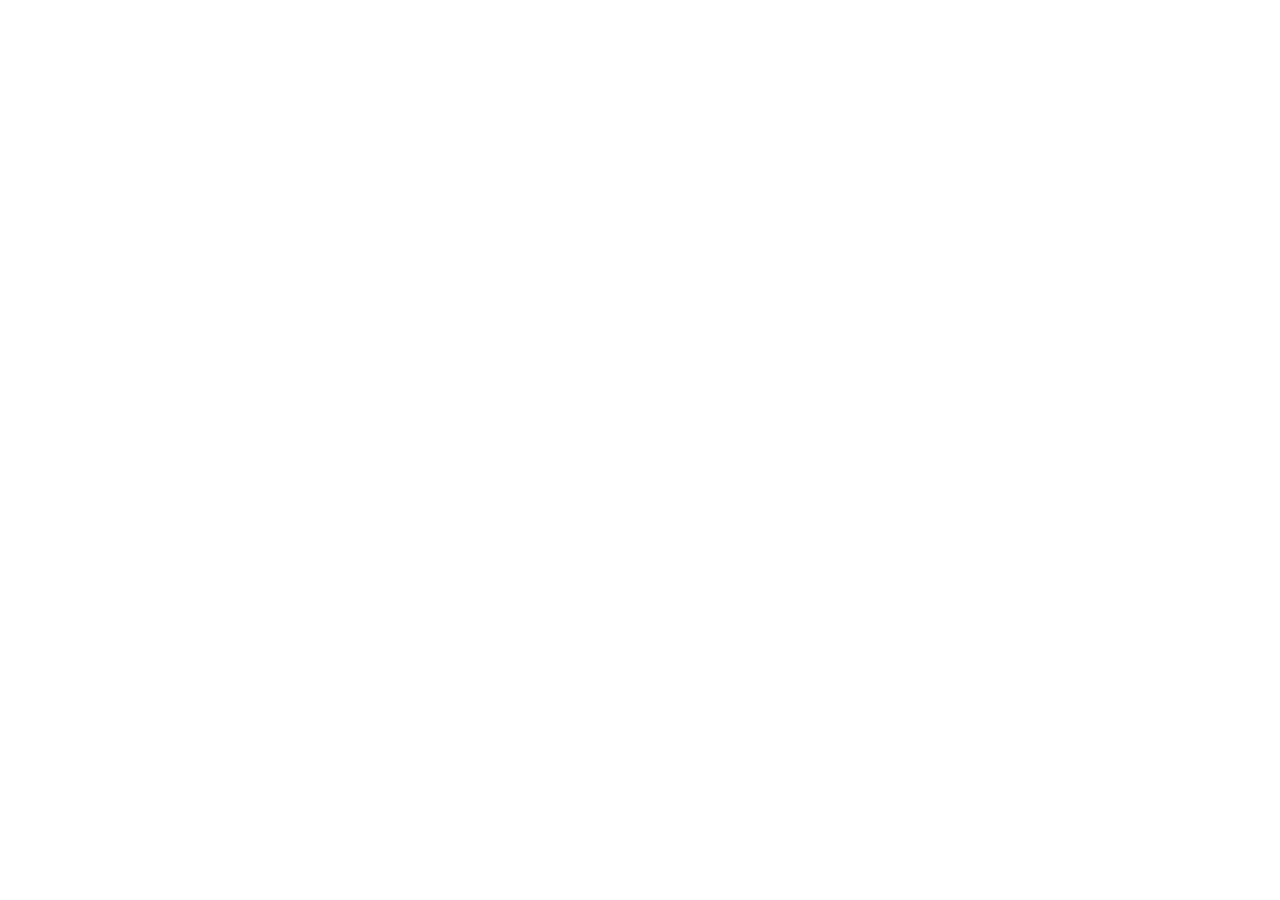
==== index.html @ cef0a58e "Inicio de la segunda parte del parcial -Estructura de los archivos HTML. -Creación de la hoja de est" ====
<!DOCTYPE html>
<html lang="es">
    <head>
        <meta charset="UTF-8">
        <title></title>
         <!--Link a la hoja de estilos-->
         <link href="css/estilos.css" rel="stylesheet">
         <!--Link a la tipografia de Google-->
    </head>
</html>
<body>
    <!--Información de presentación de la página (títulos, subtítulos y menú de navegación.)-->
    <!--Contenido principal del sitio-->
    <!--Pie de página-->
</body>
---- css/estilos.css ----
/*Estilos para el recuperatorio de la segunda parte del primer parcial.*/
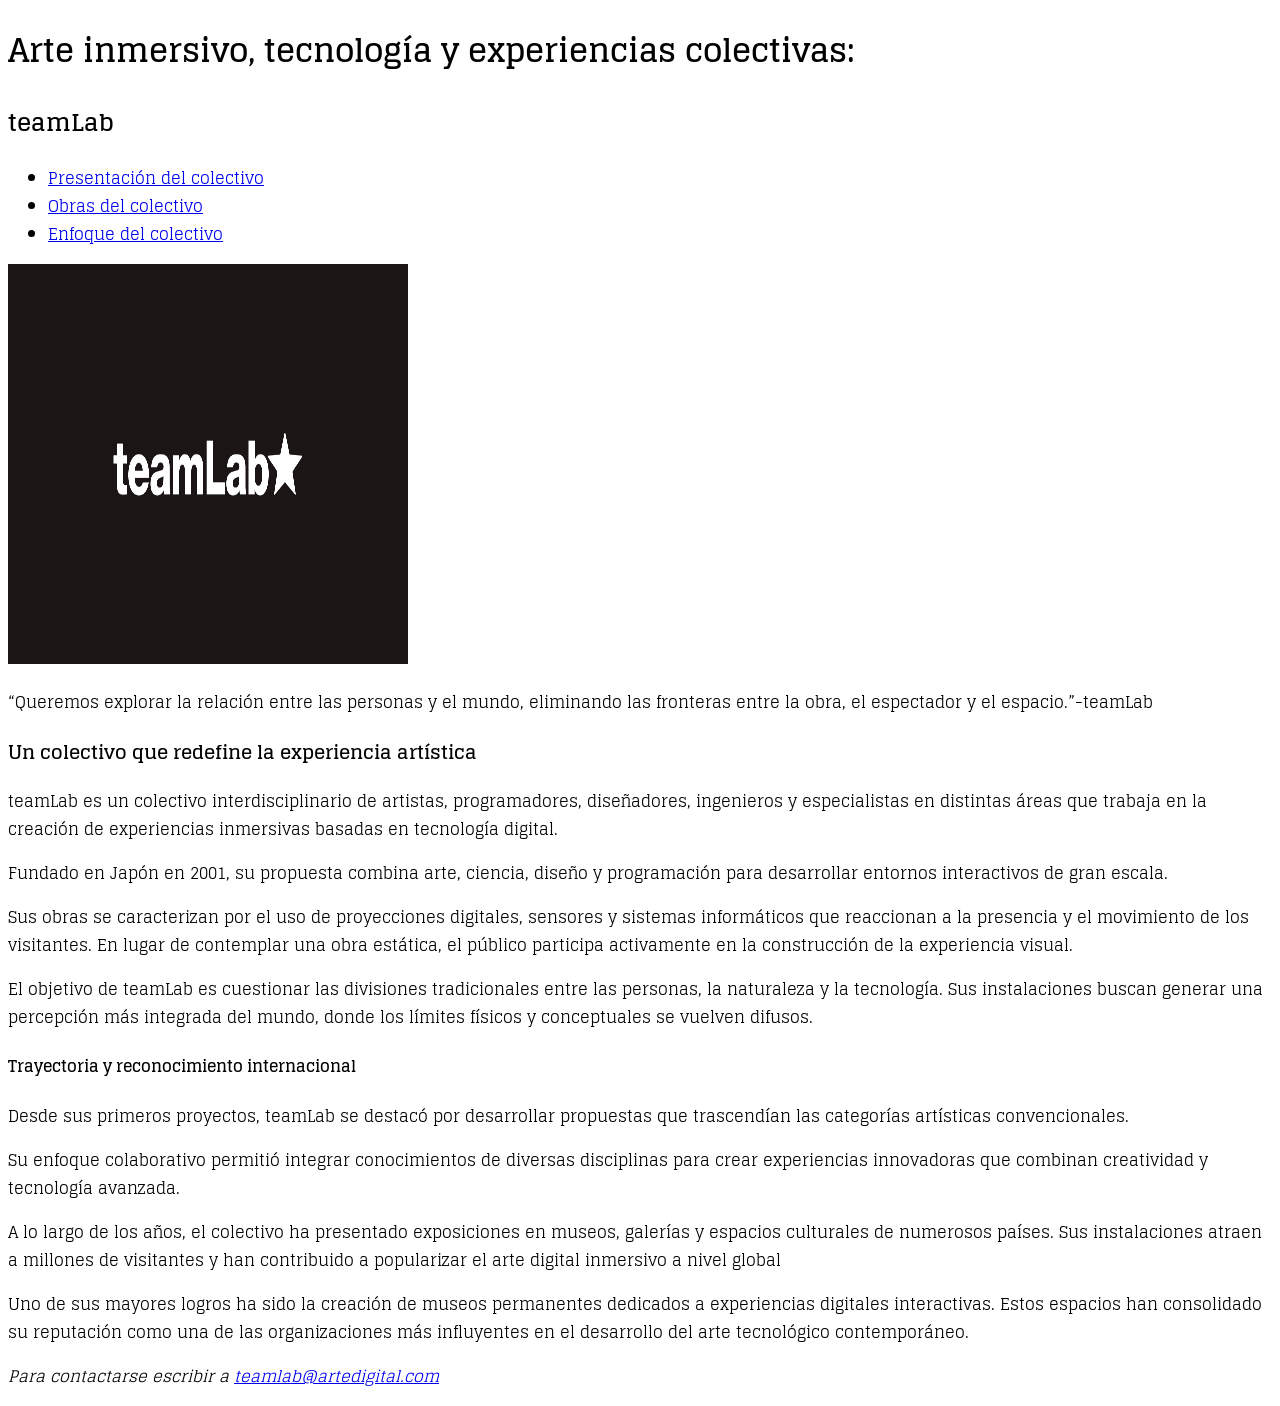
==== commit d3e6ece7: "Contenido de la página -Link a la tipografía de Google. -Incrustación de imágenes. -Encabezado. -Con" ====
--- a/index.html
+++ b/index.html
@@ -2,14 +2,53 @@
 <html lang="es">
     <head>
         <meta charset="UTF-8">
-        <title></title>
+        <title>Presentación del colectivo teamLab</title>
          <!--Link a la hoja de estilos-->
          <link href="css/estilos.css" rel="stylesheet">
          <!--Link a la tipografia de Google-->
+         <link rel="preconnect" href="https://fonts.googleapis.com">
+        <link rel="preconnect" href="https://fonts.gstatic.com" crossorigin>
+        <link href="https://fonts.googleapis.com/css2?family=Glegoo:wght@400;700&display=swap" rel="stylesheet">
     </head>
-</html>
-<body>
+    <body>
     <!--Información de presentación de la página (títulos, subtítulos y menú de navegación.)-->
-    <!--Contenido principal del sitio-->
+    <header>
+        <!--Encabezado-->
+        <h1>Arte inmersivo, tecnología y experiencias colectivas:</h1>
+        <h2>teamLab</h2>
+        <!--Menú de navegación-->
+        <nav>
+            <ul>
+                <li><a href="index.html">Presentación del colectivo</a></li>
+                <li><a href="obras.html">Obras del colectivo</a></li>
+                <li><a href="enfoque.html">Enfoque del colectivo</a></li>
+            </ul>
+        </nav>
+    </header>
+    <!--Contenido principal de la página-->
+    <main>
+        <section>
+            <img src="img/teamlab-0.png" height="400" width="400">
+            <p><q cite="https://www.teamlab.art/es/about/">Queremos explorar la relación entre las personas y el mundo, eliminando las fronteras entre la obra, el espectador y el espacio.</q>-teamLab</p>
+            <h3>Un colectivo que redefine la experiencia artística</h3>
+            <p>teamLab es un colectivo interdisciplinario de artistas, programadores, diseñadores, ingenieros y especialistas en distintas áreas que trabaja en la creación de experiencias inmersivas basadas en tecnología digital.</p>
+            <p>Fundado en Japón en 2001, su propuesta combina arte, ciencia, diseño y programación para desarrollar entornos interactivos de gran escala.</p>  
+            <p>Sus obras se caracterizan por el uso de proyecciones digitales, sensores y sistemas informáticos que reaccionan a la presencia y el movimiento de los visitantes.
+            En lugar de contemplar una obra estática, el público participa activamente en la construcción de la experiencia visual.</p>
+            <p>El objetivo de teamLab es cuestionar las divisiones tradicionales entre las personas, la naturaleza y la tecnología. Sus instalaciones buscan generar una percepción más integrada del mundo, donde los límites físicos y conceptuales se vuelven difusos.</p>
+        </section>
+        <aside>
+            <h4>Trayectoria y reconocimiento internacional</h4>
+            <p>Desde sus primeros proyectos, teamLab se destacó por desarrollar propuestas que trascendían las categorías artísticas convencionales.</p> 
+            <p>Su enfoque colaborativo permitió integrar conocimientos de diversas disciplinas para crear experiencias innovadoras que combinan creatividad y tecnología avanzada.</p>
+            <p>A lo largo de los años, el colectivo ha presentado exposiciones en museos, galerías y espacios culturales de numerosos países. Sus instalaciones atraen a millones de visitantes y han contribuido a popularizar el arte digital inmersivo a nivel global</p>
+            <p>Uno de sus mayores logros ha sido la creación de museos permanentes dedicados a experiencias digitales interactivas. Estos espacios han consolidado su reputación como una de las organizaciones más influyentes en el desarrollo del arte tecnológico contemporáneo.</p>
+        </aside>
+    </main>
     <!--Pie de página-->
-</body>+    <footeer>
+        <address>
+            <p>Para contactarse escribir a <a href="mailto:teamlab@artedigital.com">teamlab@artedigital.com</a></p>
+        </address>
+    </footeer>
+    </body>
--- a/css/estilos.css
+++ b/css/estilos.css
@@ -1 +1,4 @@
 /*Estilos para el recuperatorio de la segunda parte del primer parcial.*/
+body {
+    font-family: "Glegoo", sans-serif;
+}
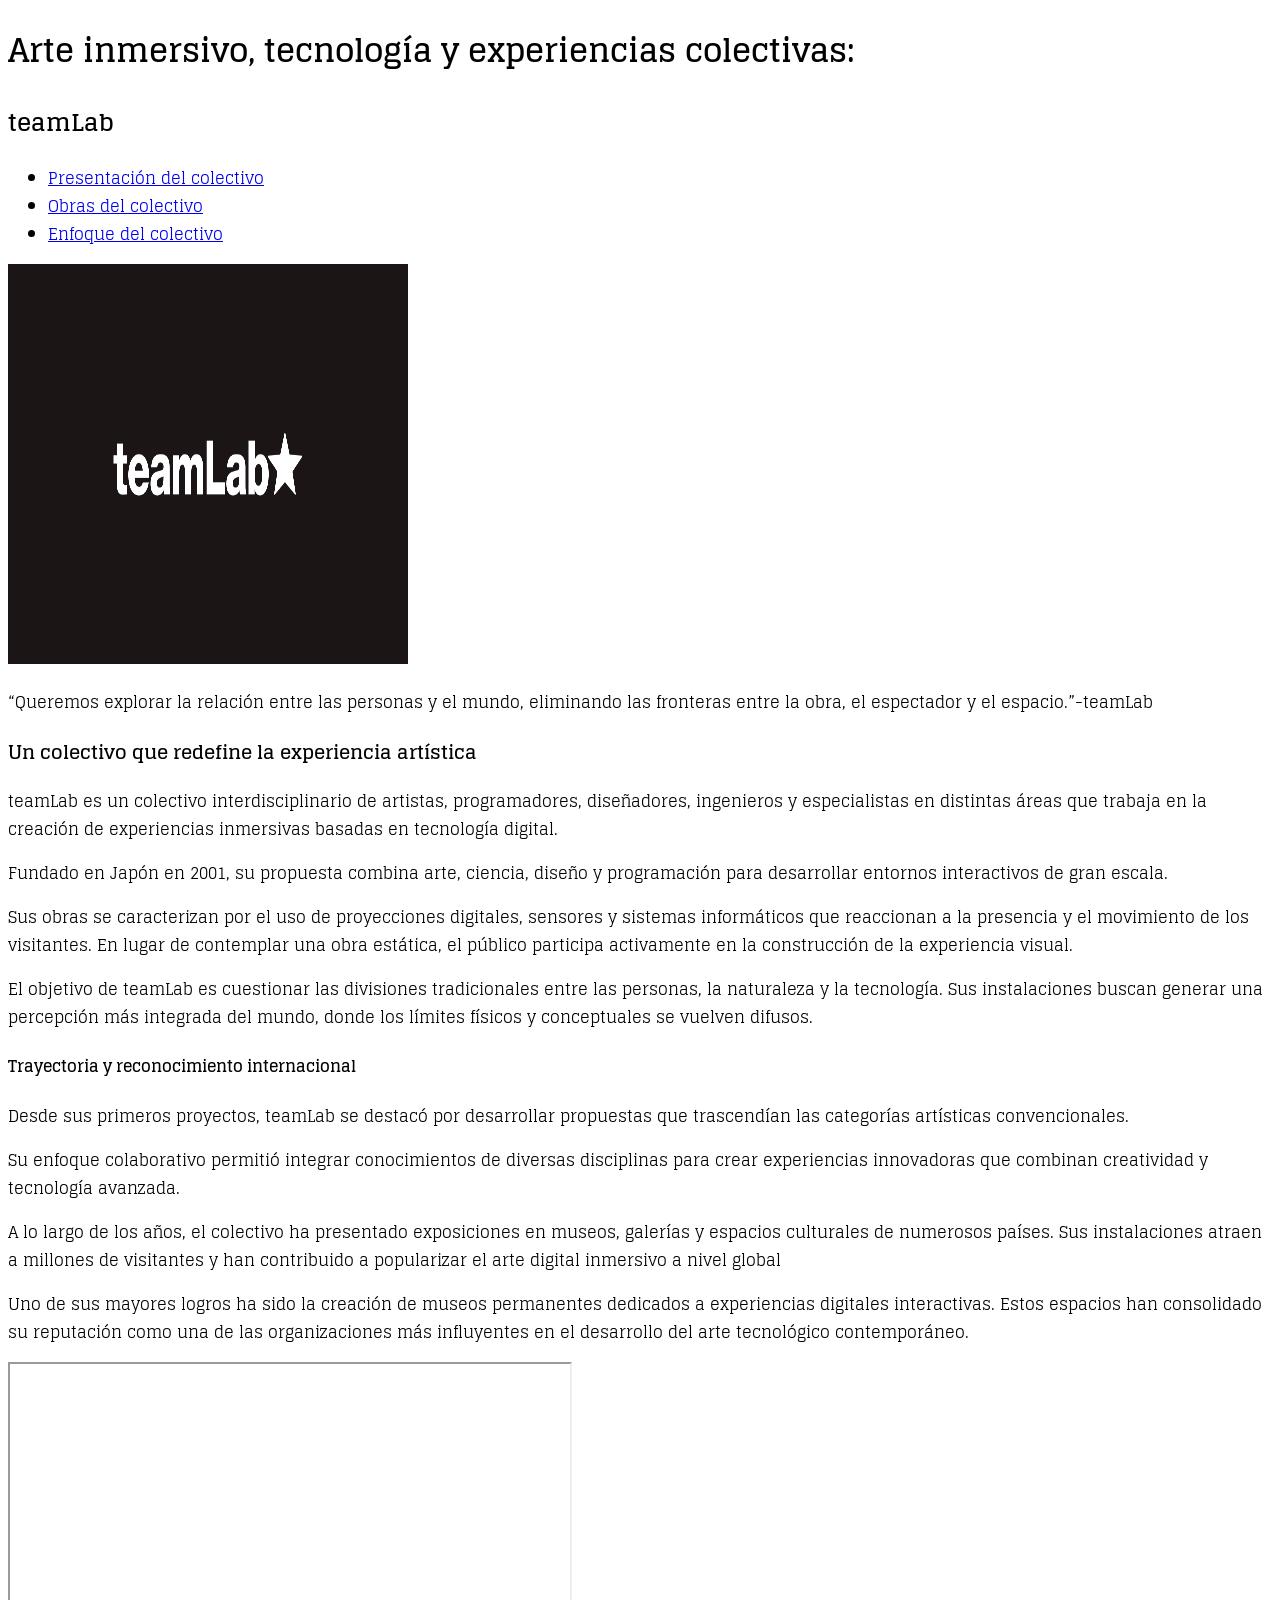
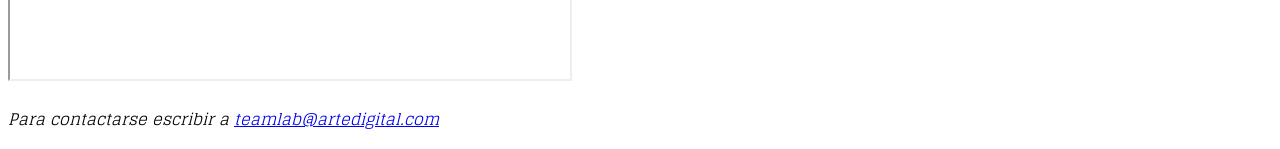
==== commit dda4b4fc: "Contenido de página" ====
--- a/index.html
+++ b/index.html
@@ -44,6 +44,7 @@
             <p>A lo largo de los años, el colectivo ha presentado exposiciones en museos, galerías y espacios culturales de numerosos países. Sus instalaciones atraen a millones de visitantes y han contribuido a popularizar el arte digital inmersivo a nivel global</p>
             <p>Uno de sus mayores logros ha sido la creación de museos permanentes dedicados a experiencias digitales interactivas. Estos espacios han consolidado su reputación como una de las organizaciones más influyentes en el desarrollo del arte tecnológico contemporáneo.</p>
         </aside>
+        <iframe width="560" height="315" src="https://www.youtube.com/embed/watch?v=-uJTk_mRmUY" title="teamLab Planets" allowfullscreen></iframe>
     </main>
     <!--Pie de página-->
     <footeer>
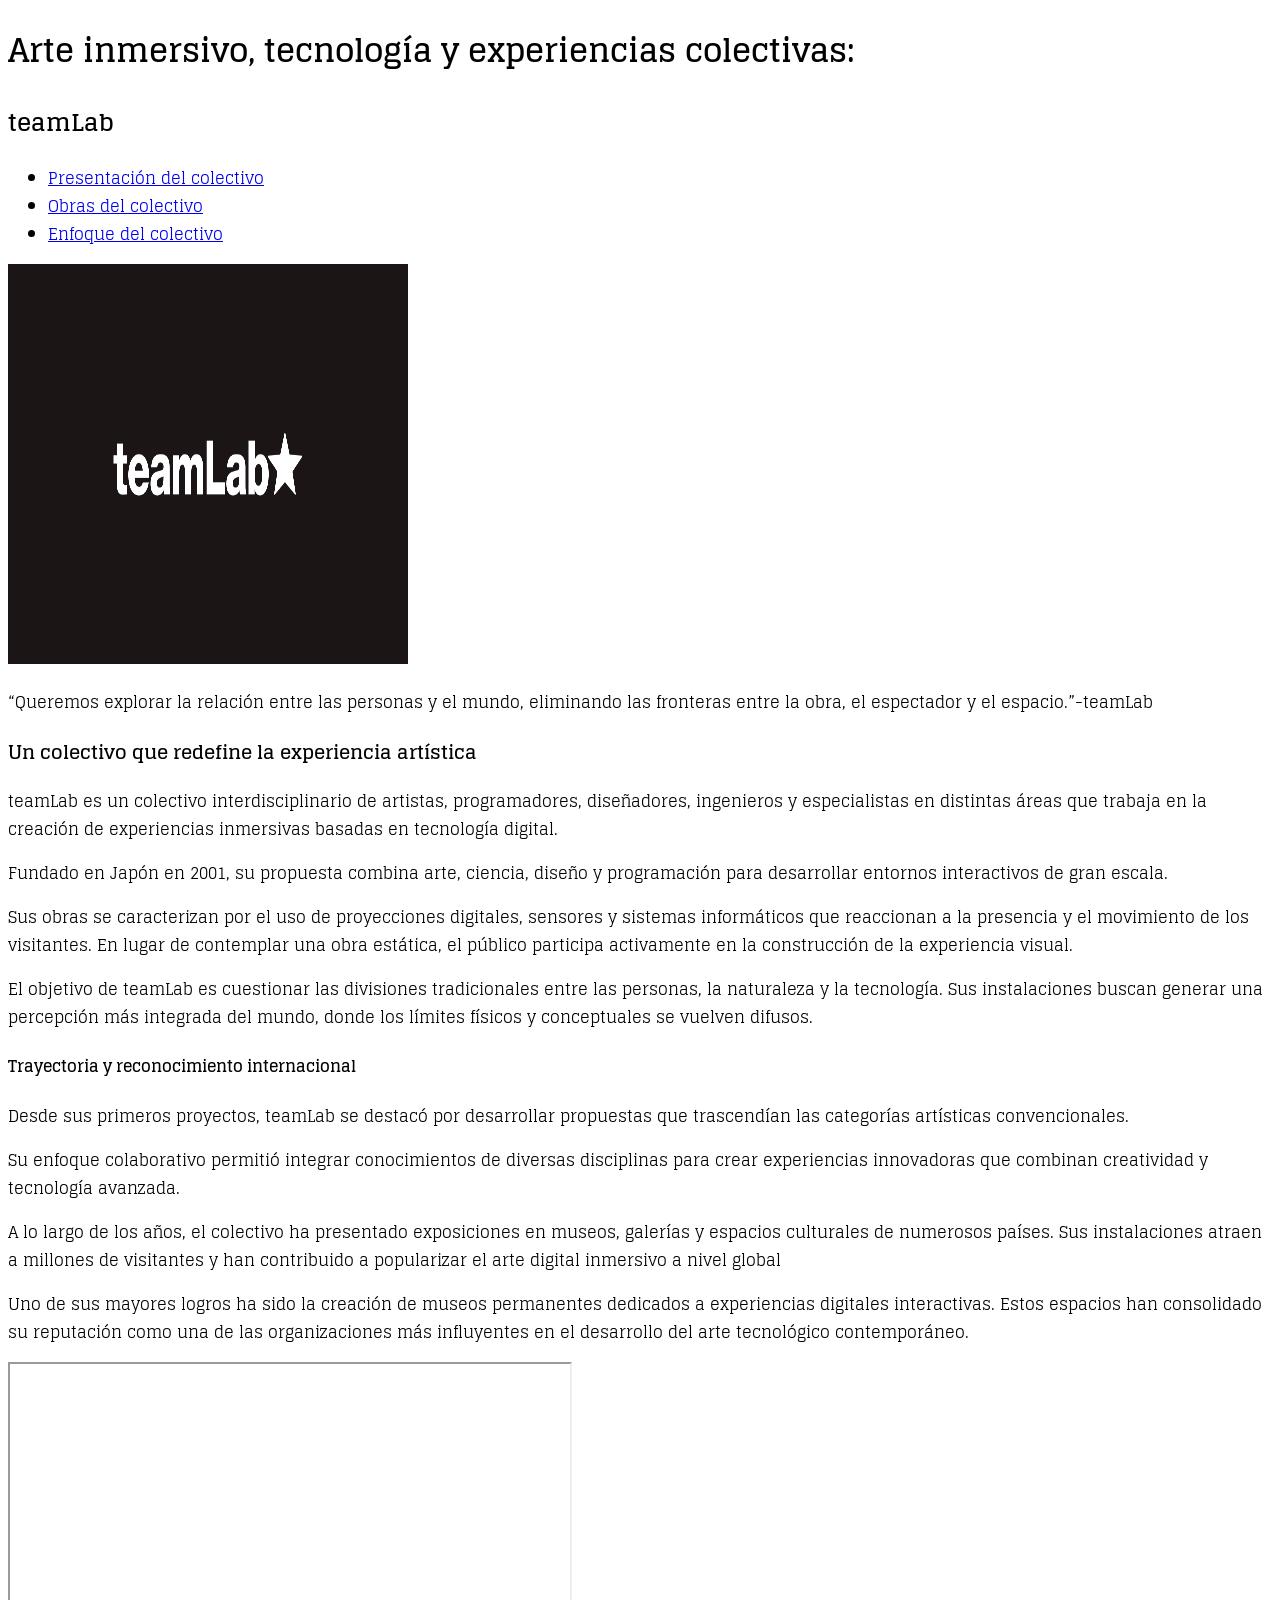
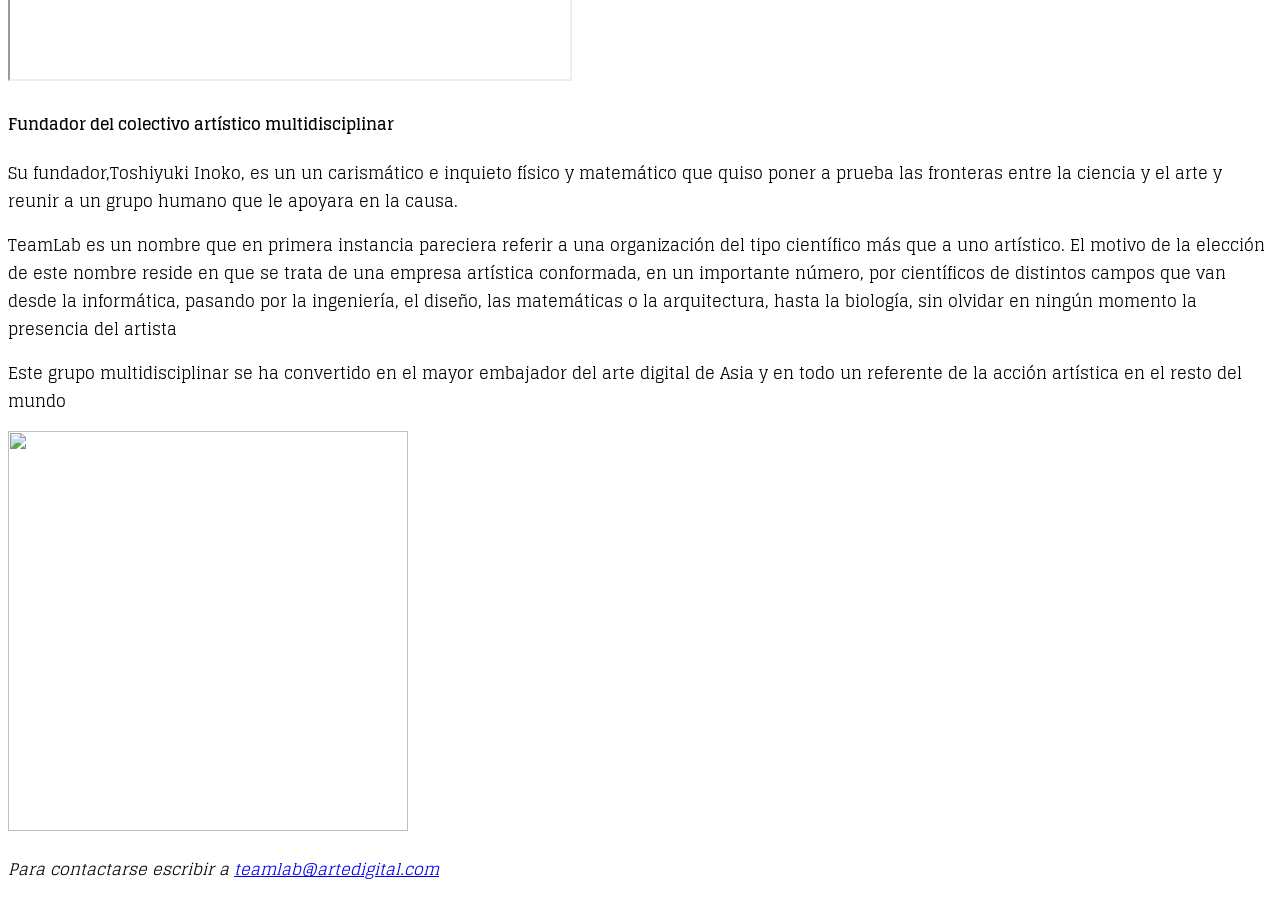
==== commit 068691ab: "Correcciones" ====
--- a/index.html
+++ b/index.html
@@ -11,6 +11,7 @@
         <link href="https://fonts.googleapis.com/css2?family=Glegoo:wght@400;700&display=swap" rel="stylesheet">
     </head>
     <body>
+    <div id="contenedor">
     <!--Información de presentación de la página (títulos, subtítulos y menú de navegación.)-->
     <header>
         <!--Encabezado-->
@@ -36,15 +37,25 @@
             <p>Sus obras se caracterizan por el uso de proyecciones digitales, sensores y sistemas informáticos que reaccionan a la presencia y el movimiento de los visitantes.
             En lugar de contemplar una obra estática, el público participa activamente en la construcción de la experiencia visual.</p>
             <p>El objetivo de teamLab es cuestionar las divisiones tradicionales entre las personas, la naturaleza y la tecnología. Sus instalaciones buscan generar una percepción más integrada del mundo, donde los límites físicos y conceptuales se vuelven difusos.</p>
-        </section>
-        <aside>
+
+        <article>
             <h4>Trayectoria y reconocimiento internacional</h4>
             <p>Desde sus primeros proyectos, teamLab se destacó por desarrollar propuestas que trascendían las categorías artísticas convencionales.</p> 
             <p>Su enfoque colaborativo permitió integrar conocimientos de diversas disciplinas para crear experiencias innovadoras que combinan creatividad y tecnología avanzada.</p>
             <p>A lo largo de los años, el colectivo ha presentado exposiciones en museos, galerías y espacios culturales de numerosos países. Sus instalaciones atraen a millones de visitantes y han contribuido a popularizar el arte digital inmersivo a nivel global</p>
             <p>Uno de sus mayores logros ha sido la creación de museos permanentes dedicados a experiencias digitales interactivas. Estos espacios han consolidado su reputación como una de las organizaciones más influyentes en el desarrollo del arte tecnológico contemporáneo.</p>
-        </aside>
+        </article>
+        
         <iframe width="560" height="315" src="https://www.youtube.com/embed/watch?v=-uJTk_mRmUY" title="teamLab Planets" allowfullscreen></iframe>
+        </section>
+
+        <aside>
+            <h4>Fundador del colectivo artístico multidisciplinar</h4>
+            <p>Su fundador,Toshiyuki Inoko, es un un carismático e inquieto físico y matemático que quiso poner a prueba las fronteras entre la ciencia y el arte y reunir a un grupo humano que le apoyara en la causa.</p>
+            <p>TeamLab es un nombre que en primera instancia pareciera referir a una organización del tipo científico más que a uno artístico. El motivo de la elección de este nombre reside en que se trata de una empresa artística conformada, en un importante número, por científicos de distintos campos que van desde la informática, pasando por la ingeniería, el diseño, las matemáticas o la arquitectura, hasta la biología, sin olvidar en ningún momento la presencia del artista</p>
+            <p>Este grupo multidisciplinar se ha convertido en el mayor embajador del arte digital de Asia y en todo un referente de la acción artística en el resto del mundo</p>
+            <img src="img/toshiyuki_inoko.png" height="400" width="400">
+        </aside>    
     </main>
     <!--Pie de página-->
     <footeer>
@@ -52,4 +63,5 @@
             <p>Para contactarse escribir a <a href="mailto:teamlab@artedigital.com">teamlab@artedigital.com</a></p>
         </address>
     </footeer>
+    </div>
     </body>
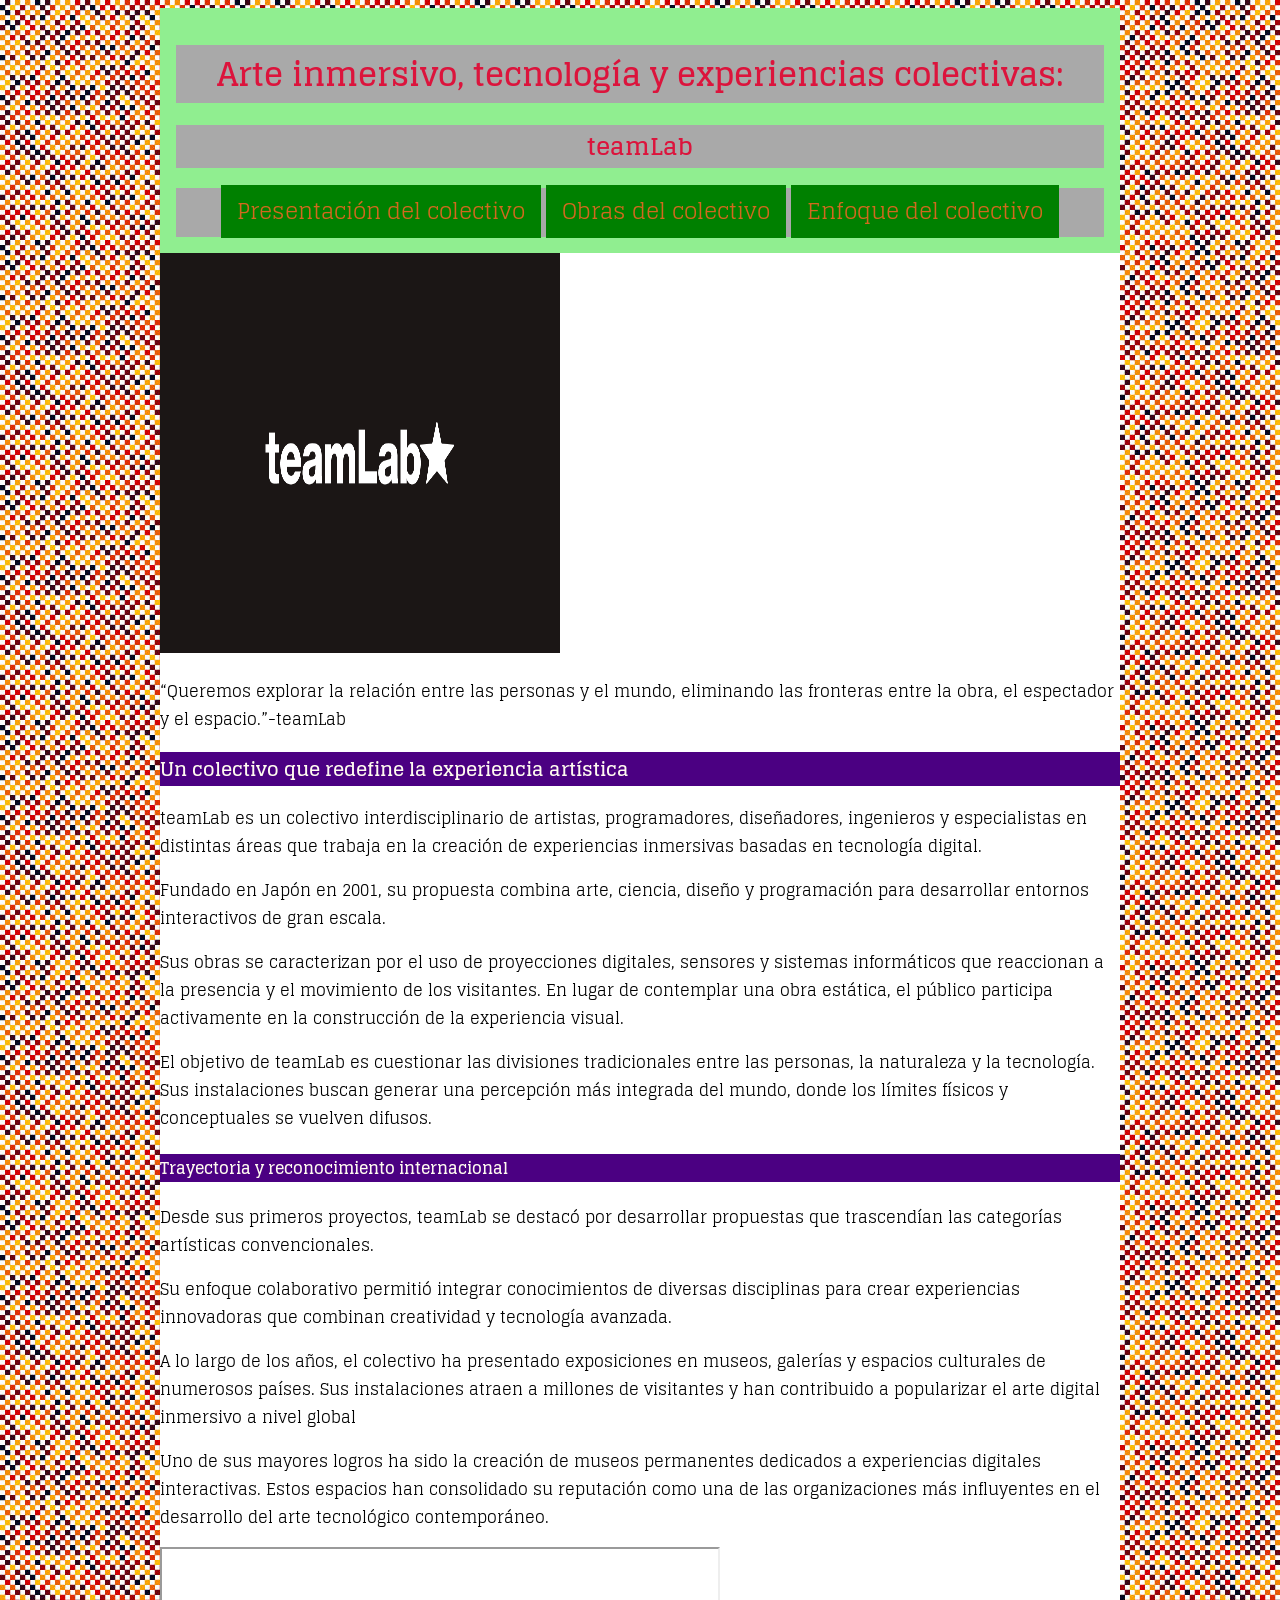
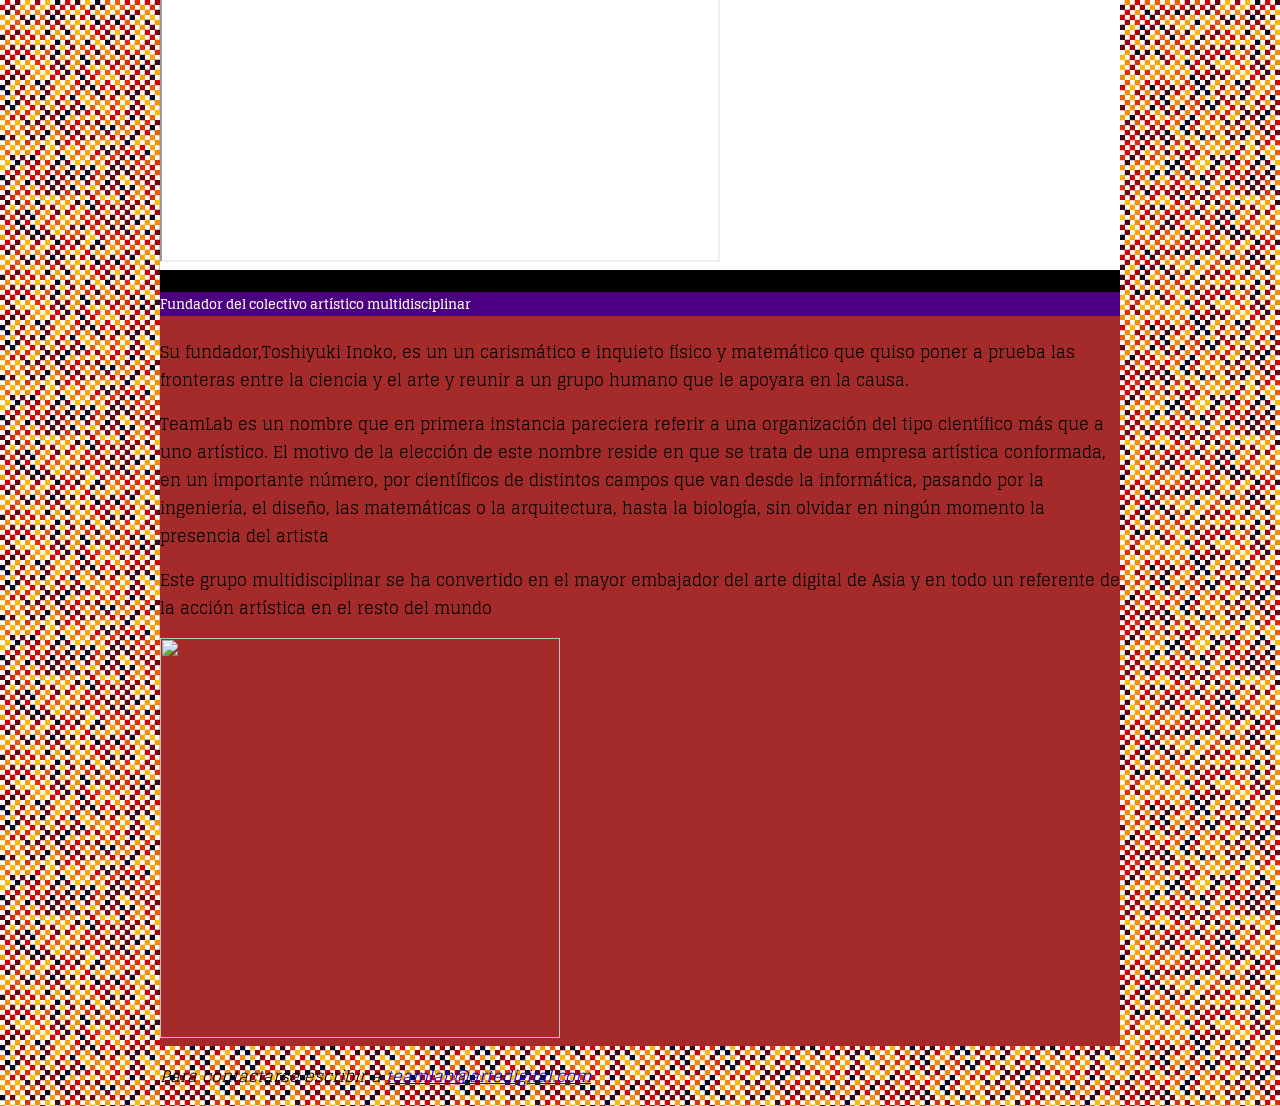
==== commit 1b40d9d0: "Correcciones y estilos CSS" ====
--- a/index.html
+++ b/index.html
@@ -50,7 +50,7 @@
         </section>
 
         <aside>
-            <h4>Fundador del colectivo artístico multidisciplinar</h4>
+            <h5>Fundador del colectivo artístico multidisciplinar</h5>
             <p>Su fundador,Toshiyuki Inoko, es un un carismático e inquieto físico y matemático que quiso poner a prueba las fronteras entre la ciencia y el arte y reunir a un grupo humano que le apoyara en la causa.</p>
             <p>TeamLab es un nombre que en primera instancia pareciera referir a una organización del tipo científico más que a uno artístico. El motivo de la elección de este nombre reside en que se trata de una empresa artística conformada, en un importante número, por científicos de distintos campos que van desde la informática, pasando por la ingeniería, el diseño, las matemáticas o la arquitectura, hasta la biología, sin olvidar en ningún momento la presencia del artista</p>
             <p>Este grupo multidisciplinar se ha convertido en el mayor embajador del arte digital de Asia y en todo un referente de la acción artística en el resto del mundo</p>
--- a/css/estilos.css
+++ b/css/estilos.css
@@ -1,4 +1,99 @@
 /*Estilos para el recuperatorio de la segunda parte del primer parcial.*/
+/*El diseño también debe incluir colores de fondo y colores de texto, márgenes y padding que permitan una correcta organización y legibilidad del contenido.*/
+/*Se debe trabajar con rem y porcentajes como unidades de medida.*/
+* {
+    box-sizing: border-box;
+}
+
 body {
     font-family: "Glegoo", sans-serif;
+    background-image: url("../img/fondo.jpg");
+    background-color: pink;
+}
+
+#contenedor {
+    width: 100%;
+    max-width: 960px;
+    margin: 0 auto;
+}
+/*Encabezado*/
+header {
+    background: lightgreen;
+	padding: 1rem;
+	text-align: center;
+}
+
+h1,h2 {
+    color: crimson;
+    background-color: darkgrey;
+}
+/*Menú de navegación*/
+nav {
+    background-color: darkgray;
+}
+/*Eliminación de márgenes, padding y estilo de la lista <ul>*/
+nav ul {  
+	margin: 0;
+	padding: 0;
+	list-style-type: none;
+}
+/*Cambio de la propiedad display de los elementos <li> como inline-block*/
+nav li {
+    display: inline-block; 
+}
+/*Definición de las dimensiones de los elementos <a>*/
+nav a {  
+	font-size: 1.4em;
+	line-height: 2.2em;
+	padding: 0.4rem 1rem;
+	text-align: center;
+	text-decoration: none;
+}
+/*Definición de las pseudo-clases para los links*/
+nav a:link {
+    background-color:green ;
+    color: chocolate;
+}
+
+nav a:visited {
+    background-color:orange ;
+    color: blue;
+}
+
+nav a:hover {
+    background-color:purple ;
+    color: darksalmon;
+}
+
+nav a:active {
+    background-color:lavender;
+    color: aqua;
+}
+/*Contenido de la página*/
+main {
+    background-color: black;
+}
+section{
+    background-color: white;
+}
+
+section img {
+    background-color: darkslategray;
+}
+
+h3,h4,h5,h6 {
+    background-color: indigo;
+    color: floralwhite;
+}
+
+aside {
+    background-color: brown ;
+}
+
+/*Pie de página*/
+
+footer {
+	background: gold;
+	padding: 1rem;
+	text-align: center;
 }
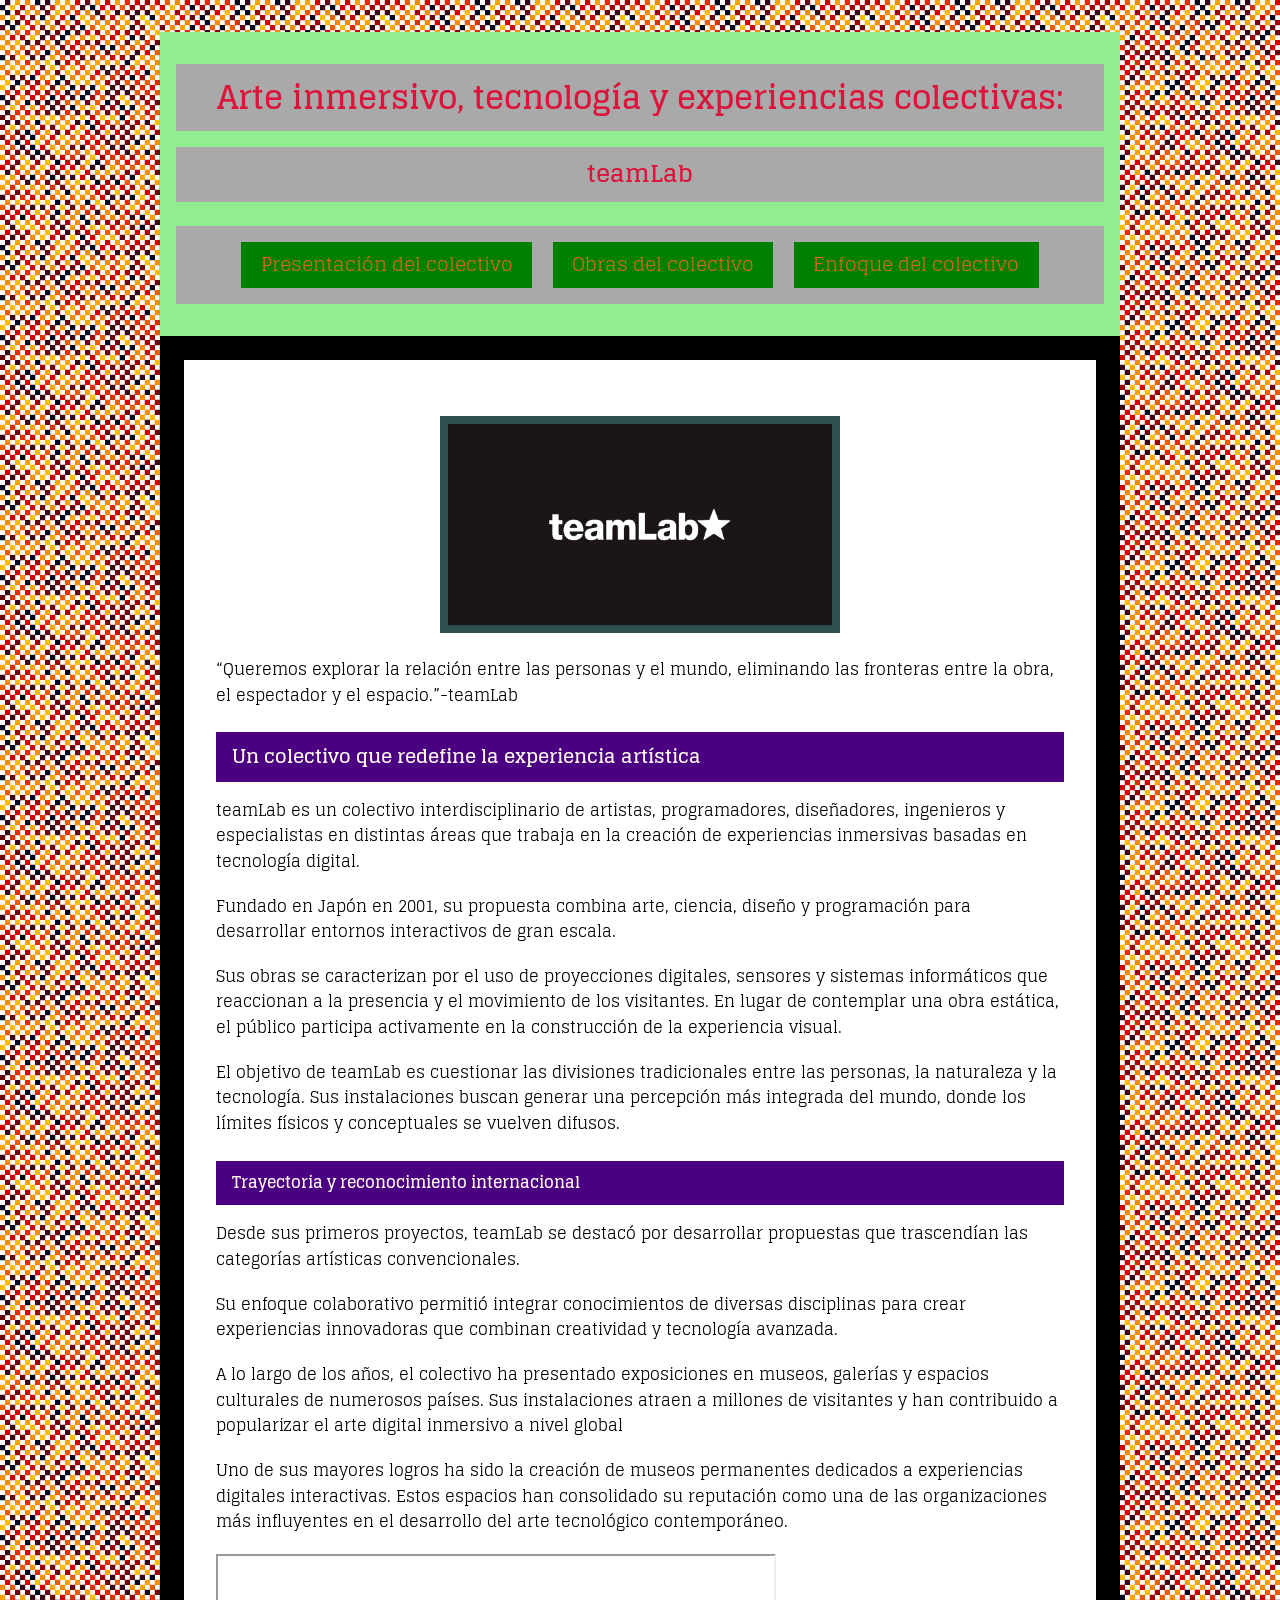
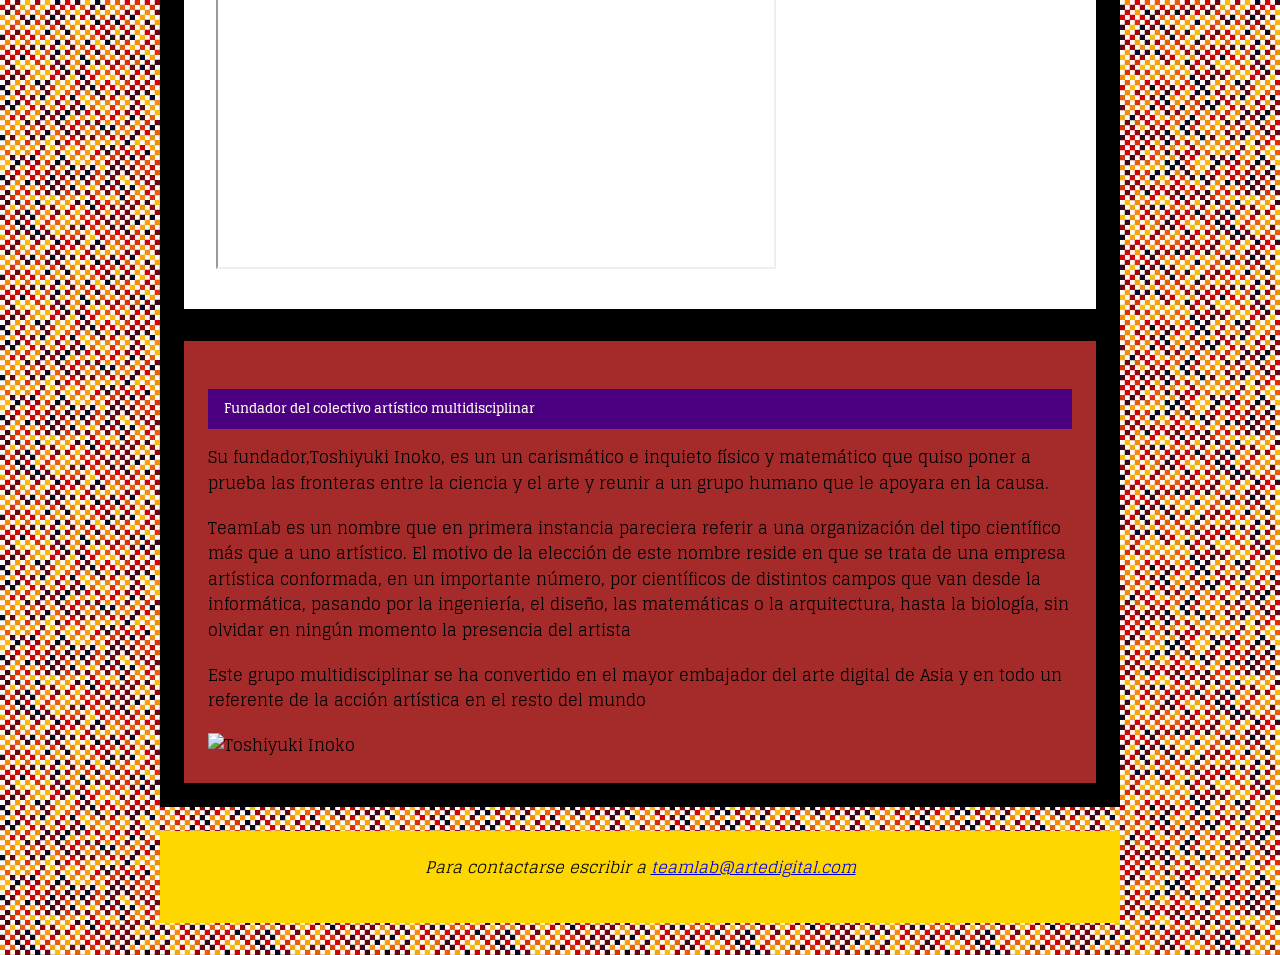
==== commit 29e00b1e: "Fin del proyecto -Correcciones finales de los archivos HTML y CSS con IA como herramienta de revisió" ====
--- a/index.html
+++ b/index.html
@@ -29,7 +29,7 @@
     <!--Contenido principal de la página-->
     <main>
         <section>
-            <img src="img/teamlab-0.png" height="400" width="400">
+            <img src="img/teamlab-0.png" height="400" width="400" alt="Logo de teamLab">
             <p><q cite="https://www.teamlab.art/es/about/">Queremos explorar la relación entre las personas y el mundo, eliminando las fronteras entre la obra, el espectador y el espacio.</q>-teamLab</p>
             <h3>Un colectivo que redefine la experiencia artística</h3>
             <p>teamLab es un colectivo interdisciplinario de artistas, programadores, diseñadores, ingenieros y especialistas en distintas áreas que trabaja en la creación de experiencias inmersivas basadas en tecnología digital.</p>
@@ -46,7 +46,7 @@
             <p>Uno de sus mayores logros ha sido la creación de museos permanentes dedicados a experiencias digitales interactivas. Estos espacios han consolidado su reputación como una de las organizaciones más influyentes en el desarrollo del arte tecnológico contemporáneo.</p>
         </article>
         
-        <iframe width="560" height="315" src="https://www.youtube.com/embed/watch?v=-uJTk_mRmUY" title="teamLab Planets" allowfullscreen></iframe>
+        <iframe width="560" height="315" src="https://www.youtube.com/embed/-uJTk_mRmUY" title="teamLab Planets" allowfullscreen></iframe>
         </section>
 
         <aside>
@@ -54,14 +54,14 @@
             <p>Su fundador,Toshiyuki Inoko, es un un carismático e inquieto físico y matemático que quiso poner a prueba las fronteras entre la ciencia y el arte y reunir a un grupo humano que le apoyara en la causa.</p>
             <p>TeamLab es un nombre que en primera instancia pareciera referir a una organización del tipo científico más que a uno artístico. El motivo de la elección de este nombre reside en que se trata de una empresa artística conformada, en un importante número, por científicos de distintos campos que van desde la informática, pasando por la ingeniería, el diseño, las matemáticas o la arquitectura, hasta la biología, sin olvidar en ningún momento la presencia del artista</p>
             <p>Este grupo multidisciplinar se ha convertido en el mayor embajador del arte digital de Asia y en todo un referente de la acción artística en el resto del mundo</p>
-            <img src="img/toshiyuki_inoko.png" height="400" width="400">
+            <img src="img/toshiyuki_inoko.png" height="400" width="400" alt="Toshiyuki Inoko">
         </aside>    
     </main>
     <!--Pie de página-->
-    <footeer>
+    <footer>
         <address>
             <p>Para contactarse escribir a <a href="mailto:teamlab@artedigital.com">teamlab@artedigital.com</a></p>
         </address>
-    </footeer>
+    </footer>
     </div>
     </body>
--- a/css/estilos.css
+++ b/css/estilos.css
@@ -1,53 +1,65 @@
 /*Estilos para el recuperatorio de la segunda parte del primer parcial.*/
-/*El diseño también debe incluir colores de fondo y colores de texto, márgenes y padding que permitan una correcta organización y legibilidad del contenido.*/
-/*Se debe trabajar con rem y porcentajes como unidades de medida.*/
+
 * {
     box-sizing: border-box;
+    margin: 0;
+    padding: 0;
 }
 
 body {
     font-family: "Glegoo", sans-serif;
     background-image: url("../img/fondo.jpg");
     background-color: pink;
+    line-height: 1.6;
 }
 
 #contenedor {
     width: 100%;
     max-width: 960px;
-    margin: 0 auto;
+    margin: 2rem auto;
 }
 /*Encabezado*/
 header {
     background: lightgreen;
-	padding: 1rem;
+	padding: 2rem 1rem;
 	text-align: center;
 }
 
 h1,h2 {
     color: crimson;
     background-color: darkgrey;
+    padding: 0.5rem 1rem; 
+    margin-bottom: 1rem;
 }
+
+h2 {
+    margin-bottom: 1.5rem; 
+}
+
 /*Menú de navegación*/
 nav {
     background-color: darkgray;
+    padding: 0.5rem;
 }
 /*Eliminación de márgenes, padding y estilo de la lista <ul>*/
 nav ul {  
 	margin: 0;
 	padding: 0;
 	list-style-type: none;
+    text-align: center;
 }
 /*Cambio de la propiedad display de los elementos <li> como inline-block*/
 nav li {
-    display: inline-block; 
+    display: inline-block;
+    margin:  0.5rem;
 }
 /*Definición de las dimensiones de los elementos <a>*/
 nav a {  
-	font-size: 1.4em;
-	line-height: 2.2em;
-	padding: 0.4rem 1rem;
-	text-align: center;
-	text-decoration: none;
+	font-size: 1.2rem; 
+    line-height: 1.4;
+    padding: 0.6rem 1.2rem; 
+    display: block;
+    text-decoration: none;
 }
 /*Definición de las pseudo-clases para los links*/
 nav a:link {
@@ -72,28 +84,46 @@
 /*Contenido de la página*/
 main {
     background-color: black;
+    padding: 1.5rem;
 }
 section{
     background-color: white;
+    padding: 2rem; 
+    margin-bottom: 1.5rem;
+}
+
+p {
+    margin-bottom: 1.2rem; 
 }
 
 section img {
     background-color: darkslategray;
+    display: block;
+    max-width: 100%; 
+    height: auto;
+    margin: 1.5rem auto; 
+    padding: 0.5rem; 
 }
 
 h3,h4,h5,h6 {
     background-color: indigo;
     color: floralwhite;
+    padding: 0.6rem 1rem; 
+    margin-top: 1.5rem;   
+    margin-bottom: 1rem;
 }
 
 aside {
     background-color: brown ;
+    padding: 1.5rem; 
+    margin-top: 2rem;
 }
 
 /*Pie de página*/
 
 footer {
-	background: gold;
-	padding: 1rem;
-	text-align: center;
+    background: gold;
+    padding: 1.5rem 1rem; 
+    text-align: center;
+    margin-top: 1.5rem; 
 }
